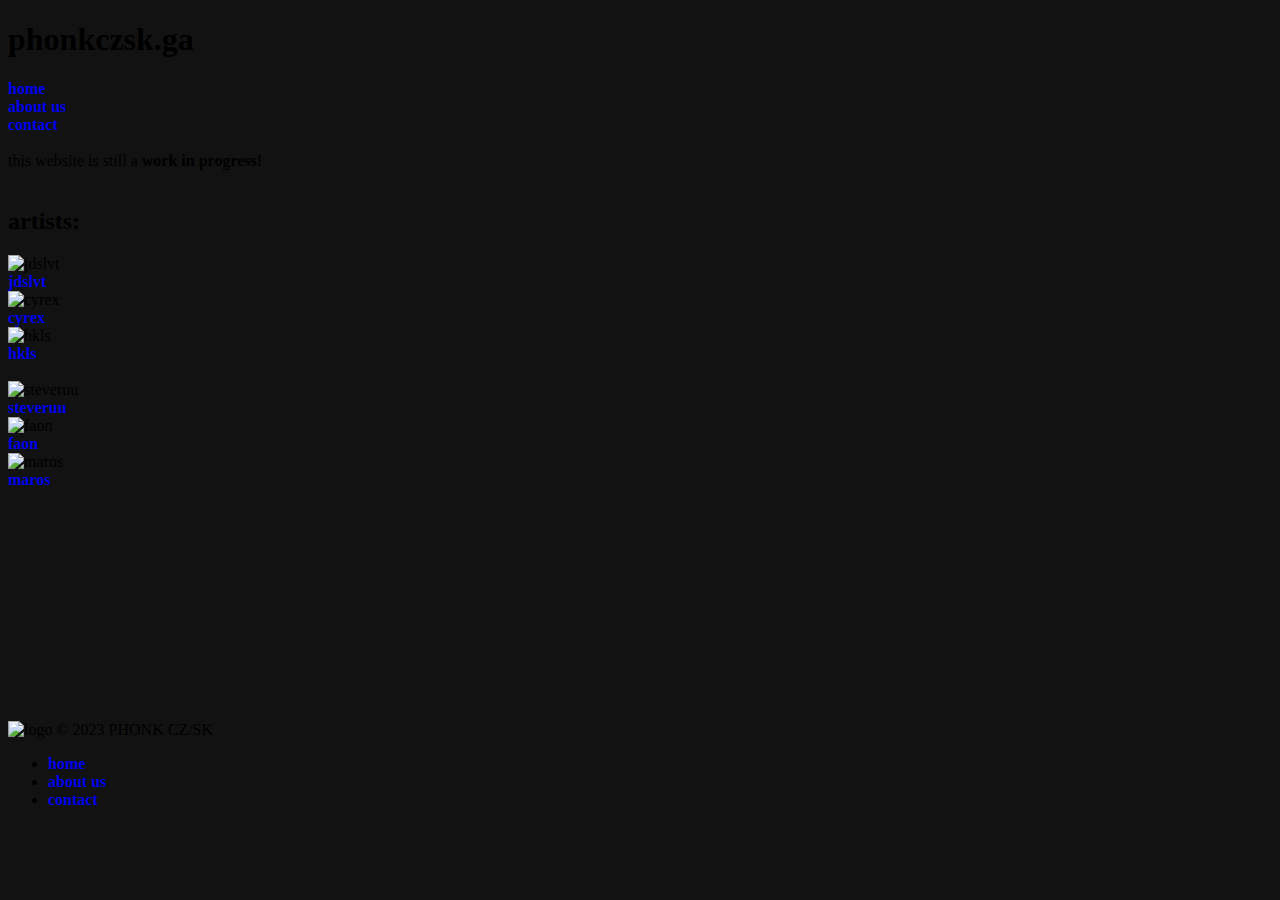
==== index.html @ 1bfd7f8c "ez" ====
<!DOCTYPE html>
<html lang="en">

<head>
    <meta charset="UTF-8">
    <meta http-equiv="X-UA-Compatible" content="IE=edge">
    <meta name="viewport" content="width=device-width, initial-scale=1.0">
    <title>home • phonk cz/sk</title>
    <link href="https://cdn.jsdelivr.net/npm/bootstrap@5.3.0-alpha1/dist/css/bootstrap.min.css" rel="stylesheet"
        integrity="sha384-GLhlTQ8iRABdZLl6O3oVMWSktQOp6b7In1Zl3/Jr59b6EGGoI1aFkw7cmDA6j6gD" crossorigin="anonymous">
    <script src="https://cdn.jsdelivr.net/npm/bootstrap@5.3.0-alpha1/dist/js/bootstrap.bundle.min.js"
        integrity="sha384-w76AqPfDkMBDXo30jS1Sgez6pr3x5MlQ1ZAGC+nuZB+EYdgRZgiwxhTBTkF7CXvN"
        crossorigin="anonymous"></script>
    <link rel="stylesheet" href="css/index.css">
    <link rel="shortcut icon" href="logo.jpg" type="image/x-icon">
</head>

<body>
    <div class="container text-center">
              
        
        <header>
            <h1 class="text-white">phonkczsk.ga</h1>
            
            <div class="row">
                <div class="col">
                    <a class="text-white" href="/">home</a>
                </div>
                <div class="col">
                    <a class="text-white" href="/among-us/">about us</a>
                </div>
                <div class="col">
                    <a class="text-white" href="/contact/">contact</a>
                </div>
            </div>
        </header>

        <br><div class="alert alert-warning">this website is still a <b>work in progress!</b></div><br>
        <h2 class="text-bg-danger" id="artists">artists:</h2>
        <div class="row">
            <div class="col">
                <img src="https://stats.fm/_next/image?url=https%3A%2F%2Fi.scdn.co%2Fimage%2Fab6761610000e5eb43dc599efd94ceab41b48888&w=256&q=75" alt="jdslvt" style="width: 100px; height: 100px;"><br>
                <a class="text-white" href="/artists/jdslvt/">jdslvt</a>
            </div>
            <div class="col">
                <img src="https://i1.sndcdn.com/artworks-xAaCab6sdFqfyklk-GjOI1A-t500x500.jpg" alt="cyrex" style="width: 100px; height: 100px;"><br>
                <a class="text-white" href="/artists/cyrex/">cyrex</a>
            </div>
            <div class="col">
                <img src="https://i.scdn.co/image/ab6761670000ecd413709b87f339234b7407af57" alt="hkls" style="width: 100px; height: 100px;"><br>
                <a class="text-white" href="/artists/hkls">hkls</a>
            </div>
        </div><br>
        <div class="row">
            <div class="col">
                <img src="https://femboy.steveruu.ga/cdn/steveruu.jpg" alt="steveruu" style="width: 100px; height: 100px;"><br>
                <a class="text-white" href="/artists/steveruu/">steveruu</a>
            </div>
            <div class="col">
                <img src="https://i.scdn.co/image/ab6761610000f17804c3b6a8359c8bada005f384" alt="faon" style="width: 100px; height: 100px;"><br>
                <a class="text-white" href="/artists/faon/">faon</a>
            </div>
            <div class="col">
                <img src="https://i.scdn.co/image/ab6761610000e5eb4e6b02b6bfe7a5fd06311f49" alt="maros" style="width: 100px; height: 100px;"><br>
                <a class="text-white" href="/artists/maros">maros</a>
            </div>
        </div>
        
        <br><br><br><br><br><br><br><br><br><br><br><br>
        <footer class="d-flex flex-wrap justify-content-between align-items-center py-3 my-4 border-top text-white footer">
            <p class="col-md-4 mb-0 text-white"><img src="https://femboy.steveruu.ga/cdn/logo.jpg" alt="logo" style="width: 50px;">
                © 2023 PHONK CZ/SK</p>
            
            <ul class="nav col-md-4 justify-content-end">
              <li class="nav-item"><a href="/" class="nav-link px-2 text-white">home</a></li>
              <li class="nav-item"><a href="/among-us/" class="nav-link px-2 text-white">about us</a></li>
              <li class="nav-item"><a href="/contact/" class="nav-link px-2 text-white">contact</a></li>
            </ul>
          </footer>
    </div>
    
</body>

</html>
---- css/index.css ----
body {
    background-color: #121212;
}

a {
    text-decoration: none;
    font-weight: bold;
}

.footerdole {
    position: fixed;
    bottom: 0;
    width: auto;
}
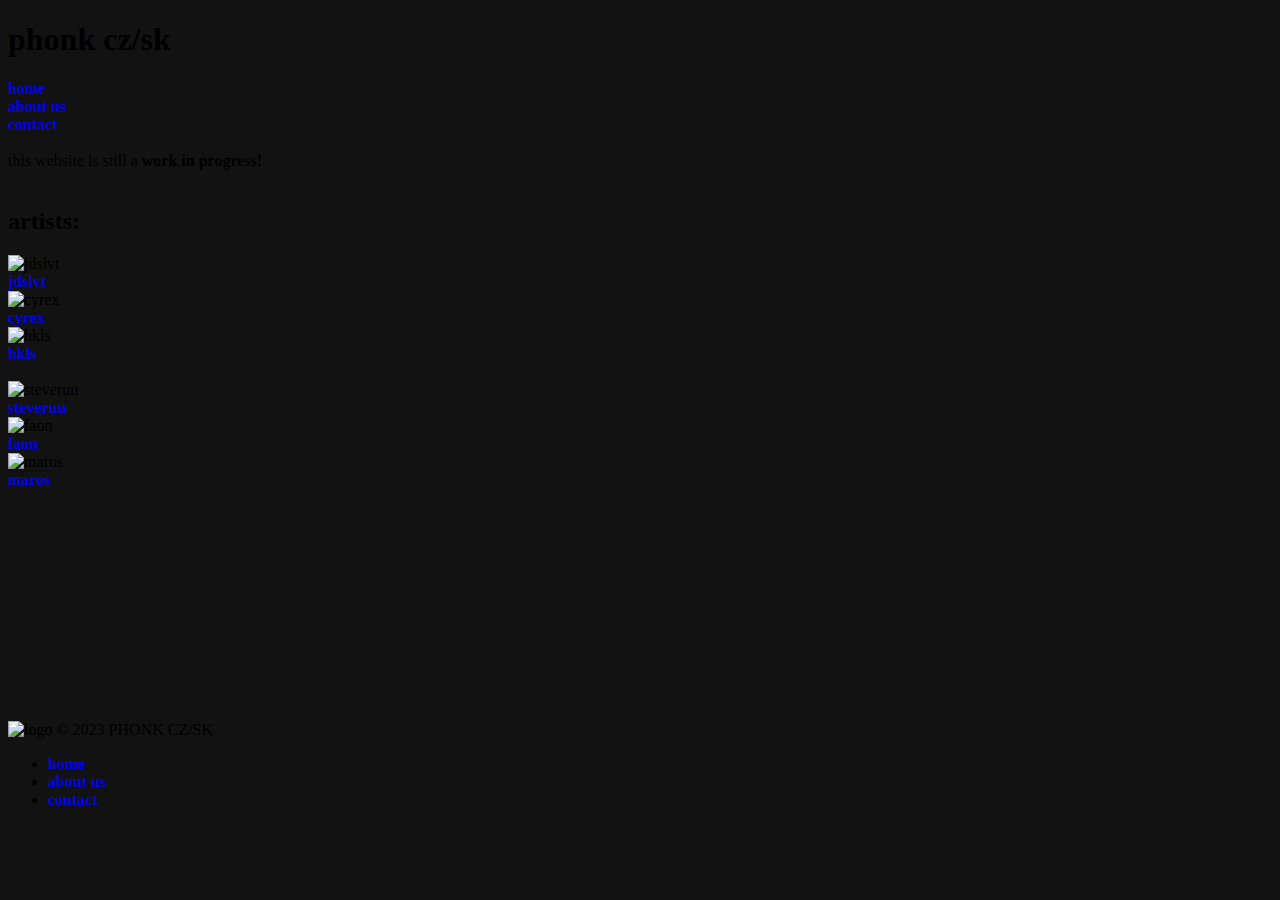
==== commit 39c6fe1f: "rebrand :PPPPPP" ====
--- a/index.html
+++ b/index.html
@@ -20,7 +20,7 @@
               
         
         <header>
-            <h1 class="text-white">phonkczsk.ga</h1>
+            <h1 class="text-white">phonk cz/sk</h1>
             
             <div class="row">
                 <div class="col">
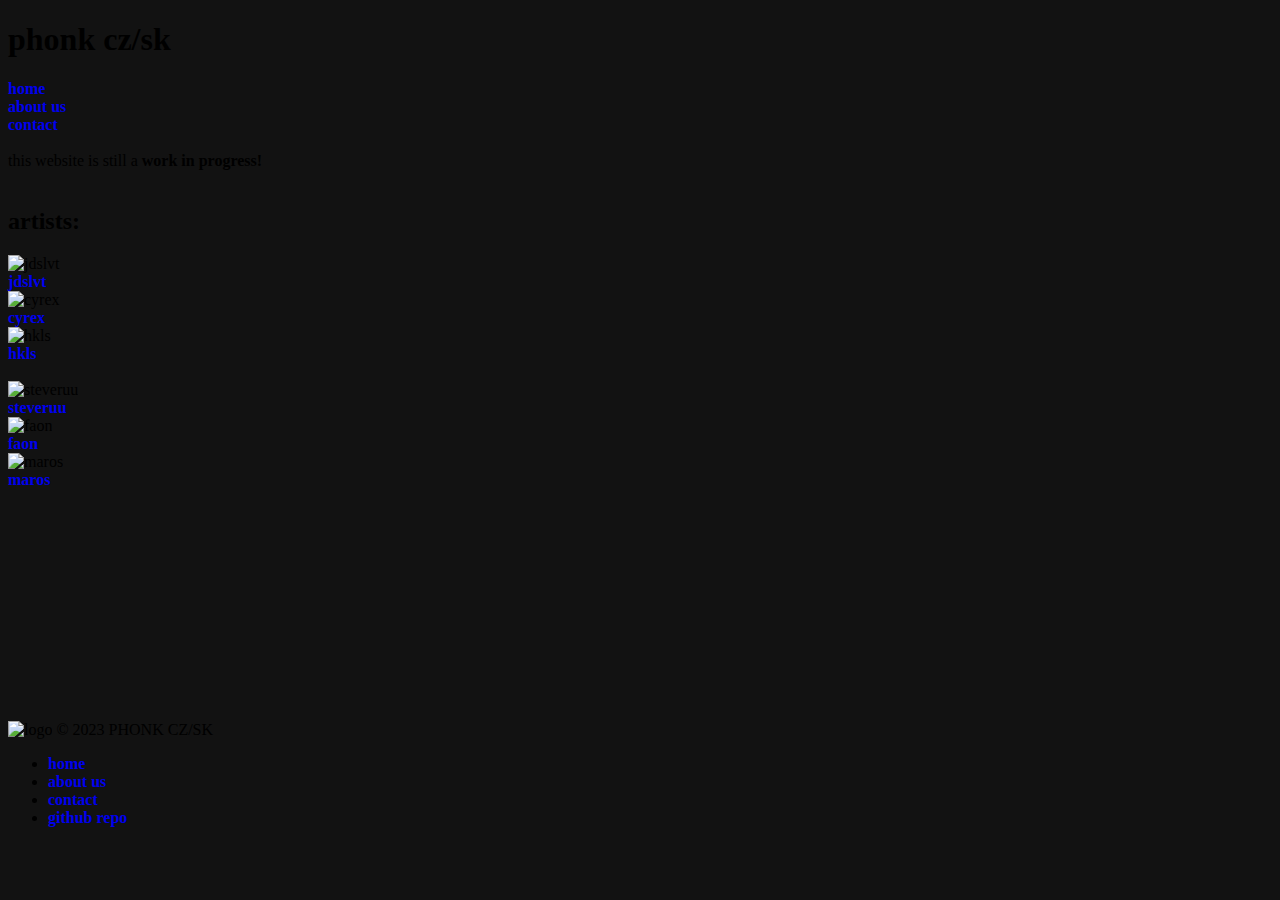
==== commit 978cc864: "+repolink" ====
--- a/index.html
+++ b/index.html
@@ -75,6 +75,7 @@
               <li class="nav-item"><a href="/" class="nav-link px-2 text-white">home</a></li>
               <li class="nav-item"><a href="/among-us/" class="nav-link px-2 text-white">about us</a></li>
               <li class="nav-item"><a href="/contact/" class="nav-link px-2 text-white">contact</a></li>
+              <li class="nav-item"><a href="https://github.com/steveruu/phonkczsk.ga" class="nav-link px-2 text-white">github repo</a></li>
             </ul>
           </footer>
     </div>
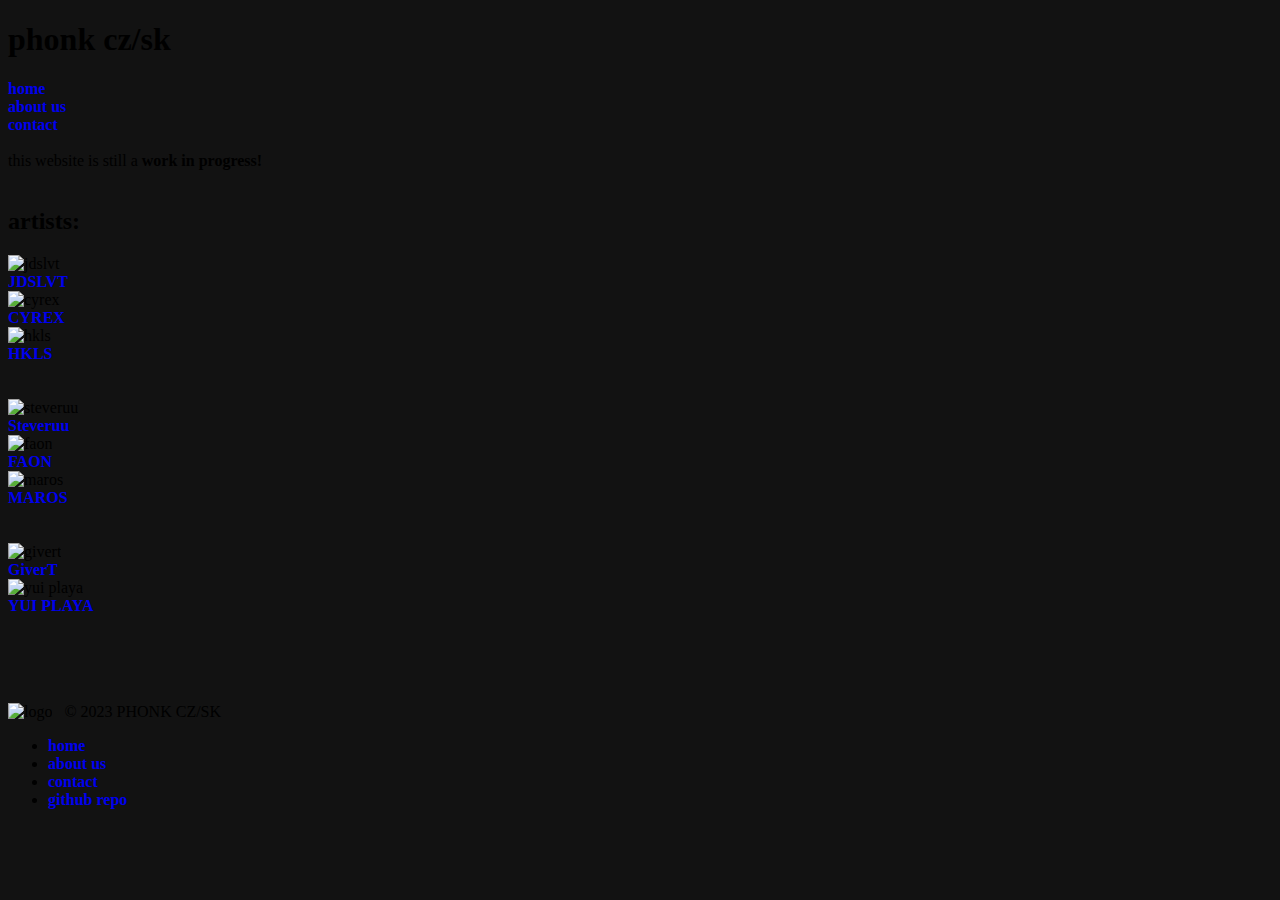
==== commit 574e5306: "+ artists" ====
--- a/index.html
+++ b/index.html
@@ -40,36 +40,46 @@
         <div class="row">
             <div class="col">
                 <img src="https://stats.fm/_next/image?url=https%3A%2F%2Fi.scdn.co%2Fimage%2Fab6761610000e5eb43dc599efd94ceab41b48888&w=256&q=75" alt="jdslvt" style="width: 100px; height: 100px;"><br>
-                <a class="text-white" href="/artists/jdslvt/">jdslvt</a>
+                <a class="text-white" href="/artists/jdslvt/">JDSLVT</a>
             </div>
             <div class="col">
-                <img src="https://i1.sndcdn.com/artworks-xAaCab6sdFqfyklk-GjOI1A-t500x500.jpg" alt="cyrex" style="width: 100px; height: 100px;"><br>
-                <a class="text-white" href="/artists/cyrex/">cyrex</a>
+                <img src="https://cdn.discordapp.com/avatars/417426515932741662/119796156b22e6b60ba6a5e2dfda7c53.png?size=1024" alt="cyrex" style="width: 100px; height: 100px;"><br>
+                <a class="text-white" href="/artists/cyrex/">CYREX</a>
             </div>
             <div class="col">
                 <img src="https://i.scdn.co/image/ab6761670000ecd413709b87f339234b7407af57" alt="hkls" style="width: 100px; height: 100px;"><br>
-                <a class="text-white" href="/artists/hkls">hkls</a>
+                <a class="text-white" href="/artists/hkls">HKLS</a>
             </div>
-        </div><br>
+        </div><br><br>
         <div class="row">
             <div class="col">
                 <img src="https://femboy.steveruu.ga/cdn/steveruu.jpg" alt="steveruu" style="width: 100px; height: 100px;"><br>
-                <a class="text-white" href="/artists/steveruu/">steveruu</a>
+                <a class="text-white" href="/artists/steveruu/">Steveruu</a>
             </div>
             <div class="col">
                 <img src="https://i.scdn.co/image/ab6761610000f17804c3b6a8359c8bada005f384" alt="faon" style="width: 100px; height: 100px;"><br>
-                <a class="text-white" href="/artists/faon/">faon</a>
+                <a class="text-white" href="/artists/faon/">FAON</a>
             </div>
             <div class="col">
                 <img src="https://i.scdn.co/image/ab6761610000e5eb4e6b02b6bfe7a5fd06311f49" alt="maros" style="width: 100px; height: 100px;"><br>
-                <a class="text-white" href="/artists/maros">maros</a>
+                <a class="text-white" href="/artists/maros">MAROS</a>
+            </div>
+        </div><br><br>
+        <div class="row">
+            <div class="col">
+                <img src="https://i1.sndcdn.com/avatars-4JlDZ7HFbasOfbJN-bUga2w-t500x500.jpg" alt="givert" style="width: 100px; height: 100px;"><br>
+                <a class="text-white" href="/artists/givert/">GiverT</a>
+            </div>
+            <div class="col">
+                <img src="https://i.scdn.co/image/ab6761610000f1783277ec9526a6527812ed8a52" alt="yui playa" style="width: 100px; height: 100px;"><br>
+                <a class="text-white" href="/artists/yui/">YUI PLAYA</a>
             </div>
         </div>
         
-        <br><br><br><br><br><br><br><br><br><br><br><br>
+        <br><br><br><br>
         <footer class="d-flex flex-wrap justify-content-between align-items-center py-3 my-4 border-top text-white footer">
             <p class="col-md-4 mb-0 text-white"><img src="https://femboy.steveruu.ga/cdn/logo.jpg" alt="logo" style="width: 50px;">
-                © 2023 PHONK CZ/SK</p>
+                &nbsp;&nbsp;© 2023 PHONK CZ/SK</p>
             
             <ul class="nav col-md-4 justify-content-end">
               <li class="nav-item"><a href="/" class="nav-link px-2 text-white">home</a></li>
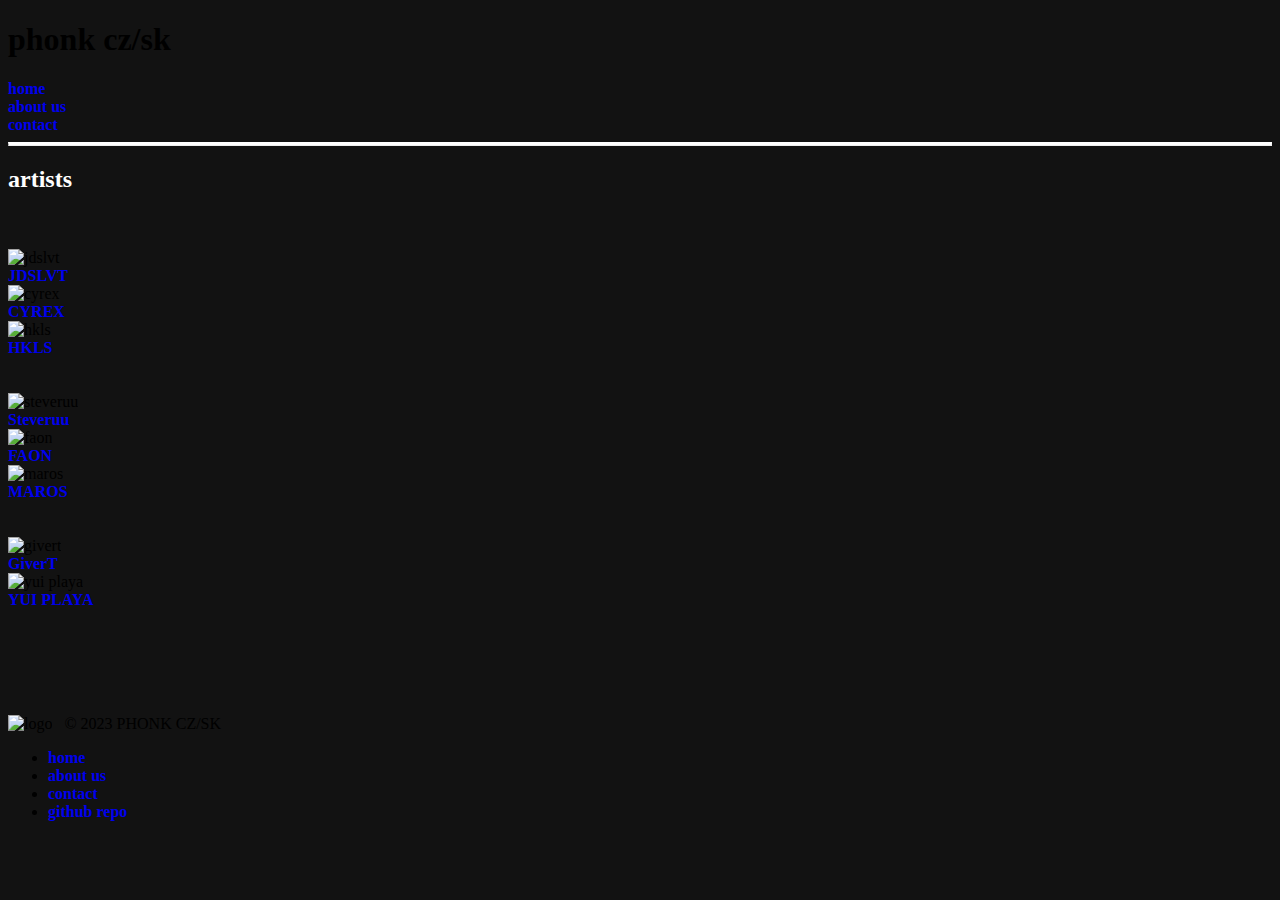
==== commit fb27a3de: "changed header, small tweaks" ====
--- a/index.html
+++ b/index.html
@@ -17,11 +17,8 @@
 
 <body>
     <div class="container text-center">
-              
-        
         <header>
             <h1 class="text-white">phonk cz/sk</h1>
-            
             <div class="row">
                 <div class="col">
                     <a class="text-white" href="/">home</a>
@@ -34,9 +31,9 @@
                 </div>
             </div>
         </header>
+        <hr class="text-white" style="border-top: 3px solid #fff;"> 
+        <h2 class="text" id="artists" style="color: rgb(255, 255, 255);"><b>artists</b></h2><br><br>
 
-        <br><div class="alert alert-warning">this website is still a <b>work in progress!</b></div><br>
-        <h2 class="text-bg-danger" id="artists">artists:</h2>
         <div class="row">
             <div class="col">
                 <img src="https://stats.fm/_next/image?url=https%3A%2F%2Fi.scdn.co%2Fimage%2Fab6761610000e5eb43dc599efd94ceab41b48888&w=256&q=75" alt="jdslvt" style="width: 100px; height: 100px;"><br>
@@ -76,7 +73,7 @@
             </div>
         </div>
         
-        <br><br><br><br>
+        <br><br><br><br><br>
         <footer class="d-flex flex-wrap justify-content-between align-items-center py-3 my-4 border-top text-white footer">
             <p class="col-md-4 mb-0 text-white"><img src="https://femboy.steveruu.ga/cdn/logo.jpg" alt="logo" style="width: 50px;">
                 &nbsp;&nbsp;© 2023 PHONK CZ/SK</p>
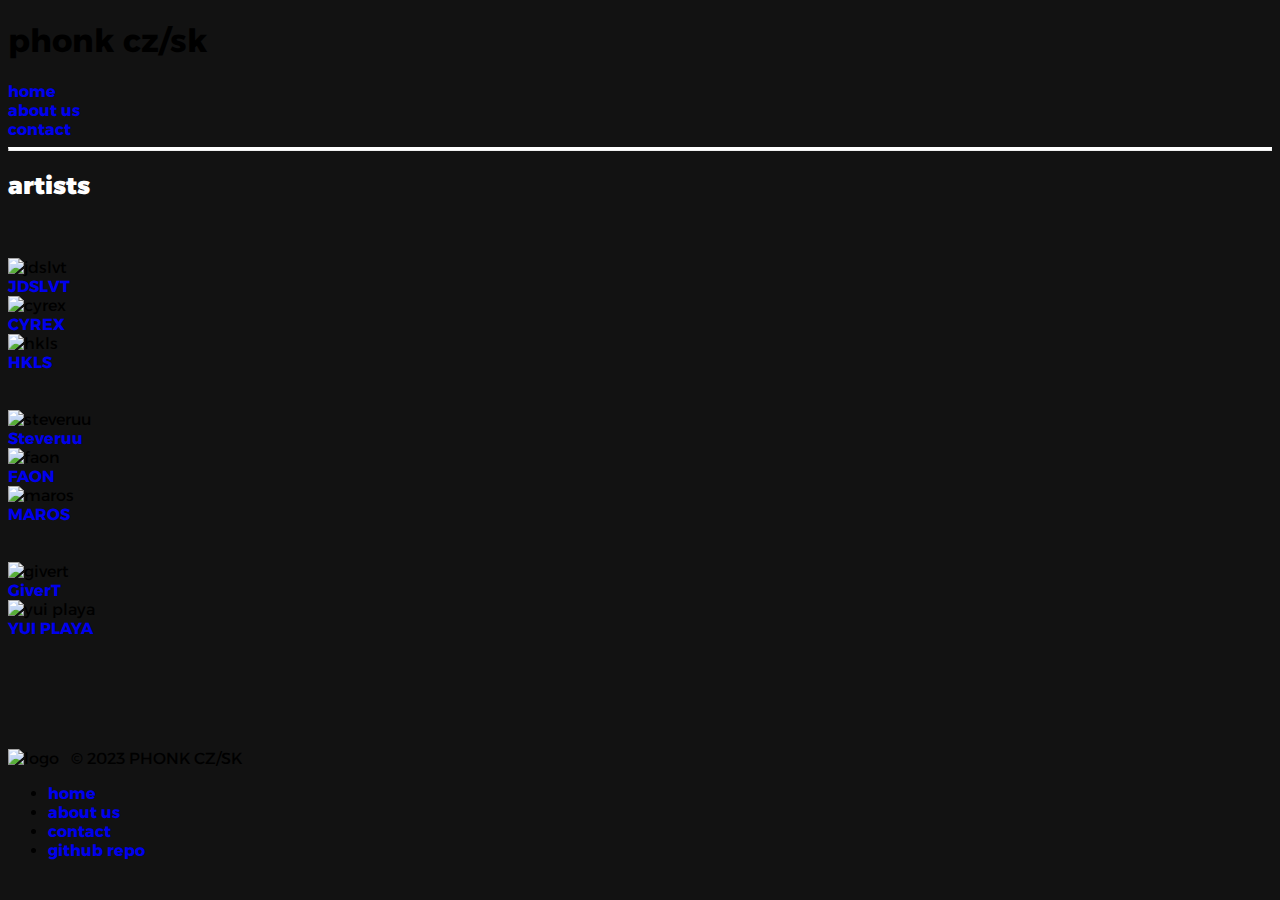
==== commit e98072f7: "changed font" ====
--- a/index.html
+++ b/index.html
@@ -13,6 +13,13 @@
         crossorigin="anonymous"></script>
     <link rel="stylesheet" href="css/index.css">
     <link rel="shortcut icon" href="logo.jpg" type="image/x-icon">
+    <style>
+        @import url('https://fonts.googleapis.com/css2?family=Alexandria:wght@400;600&display=swap');
+
+        body {
+            font-family: Alexandria;
+        }
+    </style>
 </head>
 
 <body>
